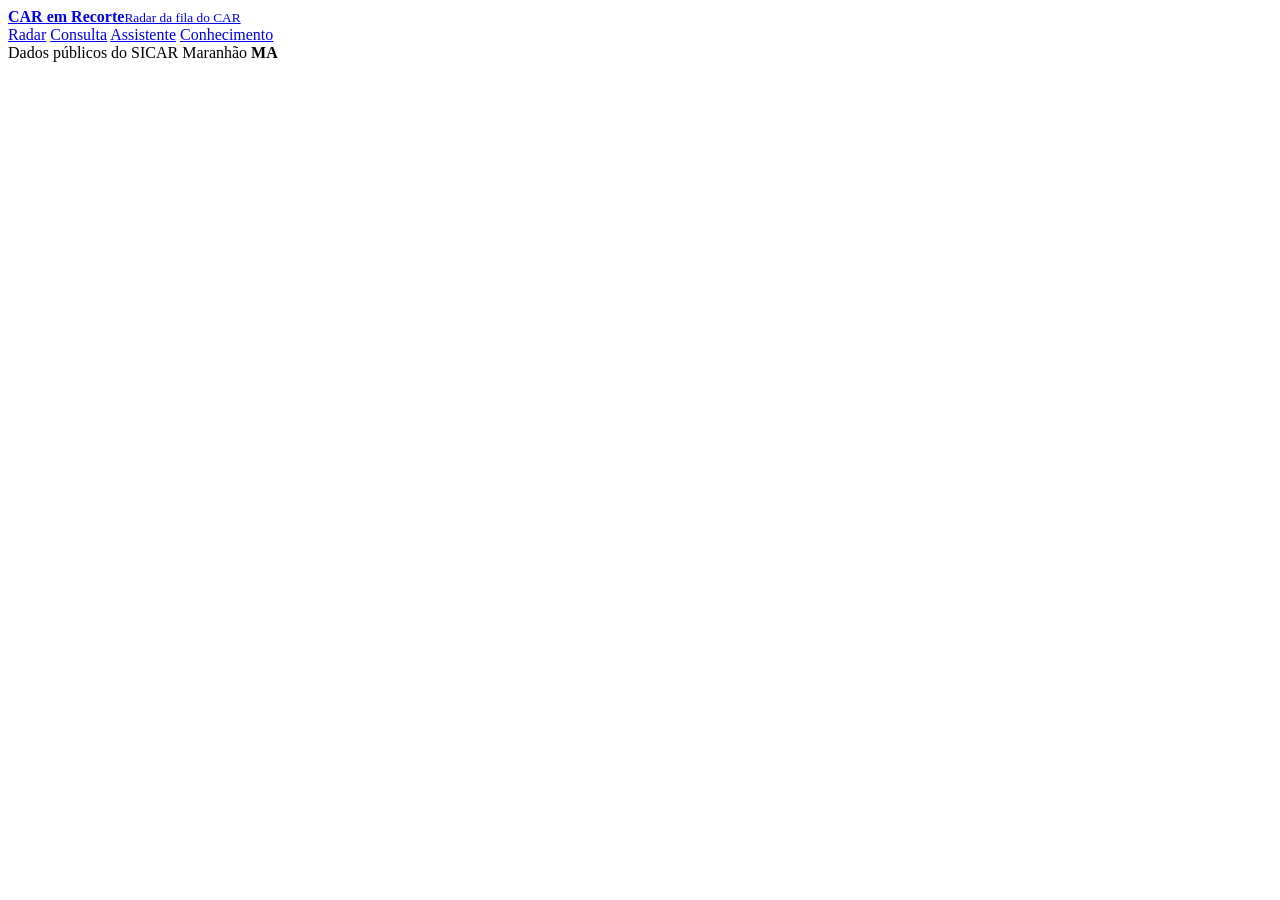
==== web/index.html @ 78bbda79 "Radar da Fila do CAR: índice local, perfis, assistente e documentação Primeira versão pública do pro" ====
<!doctype html>
<html lang="pt-BR">
  <head>
    <meta charset="utf-8" />
    <meta name="viewport" content="width=device-width, initial-scale=1" />
    <meta name="theme-color" content="#173b32" />
    <meta name="description" content="Veja onde a análise do CAR está parada e consulte dados públicos por imóvel, perfil ou território." />
    <title>CAR em Recorte</title>
    <link rel="stylesheet" href="/vendor/leaflet.css" />
    <link rel="stylesheet" href="/app.css" />
    <link rel="stylesheet" href="/radar.css" />
    <script defer src="/vendor/leaflet.js"></script>
    <script defer src="/app.js"></script>
    <script defer src="/radar.js"></script>
    <script defer src="/assistente.js"></script>
    <script defer src="/conhecimento.js"></script>
    <script defer src="/nav.js"></script>
  </head>
  <body>
    <header class="topbar">
      <a class="brand" href="/" aria-label="CAR em Recorte, início">
        <span class="brand-mark" aria-hidden="true"><span></span></span>
        <span class="brand-copy"><strong>CAR em Recorte</strong><small>Radar da fila do CAR</small></span>
      </a>
      <nav class="area-nav" aria-label="Áreas da aplicação">
        <a href="#radar" data-area="radar">Radar</a>
        <a href="#consulta" data-area="consulta">Consulta</a>
        <a href="#assistente" data-area="assistente">Assistente</a>
        <a href="#conhecimento" data-area="conhecimento">Conhecimento</a>
      </nav>
      <div class="topbar-meta">
        <span class="prototype-tag"><span class="tag-dot"></span>Dados públicos do SICAR</span>
        <span class="state-tag"><span id="state-tag-name">Maranhão</span> <b id="state-tag-uf">MA</b></span>
      </div>
    </header>

    <main id="view-radar" class="radar-view"></main>
    <main id="view-assistente" hidden></main>
    <main id="view-conhecimento" hidden></main>
    <main id="view-consulta" class="workspace" hidden>
      <aside class="search-panel" aria-label="Filtros da busca">
        <div class="panel-intro">
          <p class="eyebrow">CONSULTA AO CAR</p>
          <h1>Só o dado que você precisa.</h1>
          <p class="intro-copy">Busque um imóvel, confira uma lista ou recorte o território sem baixar a base inteira.</p>
        </div>

        <form id="code-form" class="code-form">
          <label for="car-code">Código CAR</label>
          <div class="code-row">
            <input id="car-code" name="code" type="text" autocomplete="off" spellcheck="false" placeholder="MA-2100055-74B0F111…" />
            <button id="code-button" type="submit">Abrir</button>
          </div>
          <button id="open-batch" class="batch-link" type="button">Consultar uma lista de códigos</button>
        </form>
        <div class="filter-divider"></div>

        <form id="area-search-form" class="filters-form">
          <label for="uf">Estado</label>
          <select id="uf" name="uf" disabled>
            <option value="MA">Carregando estados…</option>
          </select>

          <label for="municipality">Município</label>
          <select id="municipality" name="municipality" disabled>
            <option value="">Carregando municípios…</option>
          </select>
          <p id="municipality-count" class="field-hint">Os dados vêm dos serviços públicos do SICAR.</p>
          <button id="all-state" class="text-button all-state" type="button" hidden>Buscar em todo o estado</button>

          <div class="filter-divider"></div>
          <div class="filter-heading"><span>Filtros</span><button id="reset-filters" class="text-button" type="button">Limpar</button></div>

          <label for="status-filter">Situação cadastral</label>
          <select id="status-filter" name="status">
            <option value="">Todas as situações</option>
            <option value="AT">Ativo</option>
            <option value="PE">Pendente</option>
            <option value="CA">Cancelado</option>
            <option value="SU">Suspenso</option>
          </select>

          <label for="condition-filter">Condição do cadastro</label>
          <select id="condition-filter" name="condition">
            <option value="">Todas as condições</option>
            <option value="aguardando_analise">Aguardando análise</option>
            <option value="em_analise">Em análise</option>
            <option value="analisado">Analisado (todos)</option>
            <option value="analisado_notificacao">Analisado, aguardando notificação</option>
            <option value="analisado_regularizacao">Analisado, aguardando regularização</option>
            <option value="analisado_conforme">Analisado, em conformidade</option>
            <option value="cancelado">Cancelado</option>
          </select>

          <label for="updated-since">Atualizado desde</label>
          <input id="updated-since" name="updated_since" type="date" />

          <label class="check-field" for="app-restore"><input id="app-restore" name="app_to_restore" type="checkbox" /> Somente com APP a recompor</label>

          <span class="group-label">Área declarada (hectares)</span>
          <div class="area-inputs">
            <label class="sr-only" for="area-min">Área mínima em hectares</label>
            <input id="area-min" type="number" min="0" step="0.1" placeholder="Mínima" />
            <span aria-hidden="true">até</span>
            <label class="sr-only" for="area-max">Área máxima em hectares</label>
            <input id="area-max" type="number" min="0" step="0.1" placeholder="Máxima" />
          </div>

          <div id="selected-area" class="selected-area" hidden>
            <span class="area-pin" aria-hidden="true"></span>
            <span id="selected-area-label">Área desenhada no mapa</span>
            <button id="clear-area" type="button" aria-label="Remover retângulo do mapa">×</button>
          </div>

          <button id="search-button" class="primary-button" type="submit" disabled>
            <svg viewBox="0 0 24 24" aria-hidden="true"><circle cx="10.8" cy="10.8" r="6.8"></circle><path d="m16 16 4.5 4.5"></path></svg>
            <span id="search-label">Buscar imóveis</span>
          </button>
        </form>

        <div id="notice" class="notice" role="status" aria-live="polite">
          <span class="notice-mark" aria-hidden="true">i</span>
          <span>Selecione um município para começar.</span>
        </div>

        <div id="source-note" class="source-note" hidden>
          <p class="eyebrow">ORIGEM</p>
          <p id="source-text"></p>
        </div>

        <footer class="panel-footer">
          <span class="source-mark" aria-hidden="true">CAR</span>
          <span>Serviços públicos do SICAR</span>
        </footer>
      </aside>

      <section class="results-workspace" aria-label="Mapa e resultados da busca">
        <section class="map-panel" aria-label="Mapa dos imóveis rurais">
          <div class="map-caption">
            <div class="map-caption-icon" aria-hidden="true">
              <svg viewBox="0 0 24 24"><path d="m4 6 5-2 6 2 5-2v14l-5 2-6-2-5 2z"></path><path d="M9 4v14m6-12v14"></path></svg>
            </div>
            <div><strong id="map-title">Mapa da área</strong><span id="map-subtitle">Selecione um município</span></div>
          </div>
          <div id="map" role="application" aria-label="Mapa interativo; arraste para desenhar um retângulo de busca"></div>
          <div class="map-actions">
            <button id="draw-area-button" type="button" class="map-action">
              <svg viewBox="0 0 24 24" aria-hidden="true"><path d="M4 4h16v16H4z" stroke-dasharray="3 2"></path><path d="M8 4v4M16 4v4M4 8h4M4 16h4"></path></svg>
              Desenhar retângulo
            </button>
            <span id="draw-hint" class="draw-hint" hidden>Arraste no mapa para selecionar a área</span>
          </div>
          <div id="map-empty" class="map-empty">
            <div class="empty-icon" aria-hidden="true">
              <svg viewBox="0 0 48 48"><path d="m8 12 11-4 11 4 10-4v28l-10 4-11-4-11 4z"></path><path d="M19 8v28m11-24v28"></path><path d="M25 16h11v11H25z" stroke-dasharray="2 2"></path></svg>
            </div>
            <p class="empty-title">Escolha uma área para pesquisar</p>
            <p class="empty-copy">Você pode filtrar o município inteiro ou desenhar um retângulo no mapa.</p>
          </div>
          <div class="map-legend">
            <span class="legend-boundary"></span><span>Imóveis do CAR</span>
            <span class="legend-separator"></span><span class="legend-selection"></span><span>Área de busca</span>
          </div>
          <div class="map-attribution">Geometrias públicas do CAR · SIRGAS 2000</div>
        </section>

        <section class="results-panel" aria-label="Tabela de imóveis encontrados">
          <div class="results-heading">
            <div>
              <p class="eyebrow">RESULTADO DA CONSULTA</p>
              <h2 id="results-title">Imóveis rurais</h2>
              <p id="results-summary" class="results-summary">Aplique os filtros para listar os imóveis.</p>
            </div>
            <div class="export-actions">
              <button id="export-csv" class="secondary-button" type="button" disabled>Baixar CSV</button>
              <button id="export-geojson" class="secondary-button" type="button" disabled>Baixar GeoJSON</button>
            </div>
          </div>
          <div class="metrics-grid" aria-label="Métricas desta consulta" aria-live="polite">
            <div class="metric-card"><span>Registros encontrados</span><strong id="metric-records">—</strong><small id="metric-returned">— nesta página</small></div>
            <div class="metric-card"><span>Exportação gerada</span><strong id="metric-export">Ainda não baixada</strong><small id="metric-export-detail">Baixe CSV ou GeoJSON para medir</small></div>
            <div class="metric-card"><span>SICAR atualizado até</span><strong id="metric-base">—</strong><small id="metric-base-detail">Consultado ao vivo</small></div>
            <div class="metric-card"><span>Tempo de resposta</span><strong id="metric-query-time">—</strong><small id="metric-cache">Medido neste navegador</small></div>
            <div class="metric-card"><span>Chamadas poupadas ao SICAR</span><strong id="metric-saved">—</strong><small id="metric-saved-detail">Desde o início do cache</small></div>
          </div>
          <div class="table-wrap">
            <table>
              <thead><tr><th scope="col">Código CAR</th><th scope="col">Situação</th><th scope="col">Área declarada</th><th scope="col">Condição</th><th scope="col">Atualização</th></tr></thead>
              <tbody id="results-body"><tr class="empty-row"><td colspan="5">A tabela aparecerá aqui após a busca.</td></tr></tbody>
            </table>
          </div>
          <div class="pagination">
            <span id="page-summary">—</span>
            <div><button id="previous-page" class="page-button" type="button" disabled>← Anterior</button><button id="next-page" class="page-button" type="button" disabled>Próxima →</button></div>
          </div>
          <p class="table-footnote">Os downloads incluem todos os resultados filtrados, não apenas a página aberta. Os dados são declaratórios e não atestam regularidade ambiental.</p>
        </section>
      </section>
    </main>

    <dialog id="property-dialog" class="property-dialog" aria-labelledby="property-dialog-title">
      <div class="property-dialog-header">
        <div>
          <p class="eyebrow">DETALHES DO IMÓVEL</p>
          <h2 id="property-dialog-title">Dados do CAR</h2>
        </div>
        <button id="property-dialog-close" class="dialog-close" type="button" aria-label="Fechar detalhes">×</button>
      </div>
      <div id="property-dialog-content" class="property-dialog-content" aria-live="polite"></div>
    </dialog>

    <dialog id="batch-dialog" class="property-dialog batch-dialog" aria-labelledby="batch-dialog-title">
      <div class="property-dialog-header">
        <div>
          <p class="eyebrow">CONSULTA EM LOTE</p>
          <h2 id="batch-dialog-title" class="batch-title">Confira uma lista de imóveis</h2>
        </div>
        <button id="batch-close" class="dialog-close" type="button" aria-label="Fechar consulta em lote">×</button>
      </div>
      <div class="property-dialog-content">
        <form id="batch-form" class="batch-form">
          <label for="batch-codes">Cole até 1.000 códigos CAR, ou envie um arquivo CSV ou TXT</label>
          <textarea id="batch-codes" rows="5" spellcheck="false" placeholder="MA-2100055-74B0F111A29D4ECF9086AAED23B43274"></textarea>
          <div class="batch-actions">
            <label class="secondary-button file-button">Escolher arquivo<input id="batch-file" type="file" accept=".csv,.txt,text/csv,text/plain" /></label>
            <button id="batch-sample" class="secondary-button" type="button">Usar imóveis da busca atual</button>
            <span id="batch-count" class="batch-count">Nenhum código reconhecido</span>
            <button id="batch-submit" class="primary-button" type="submit" disabled>Consultar lote</button>
          </div>
        </form>
        <p id="batch-status" class="batch-status" role="status" aria-live="polite" hidden></p>
        <div id="batch-results" hidden>
          <div class="batch-summary" id="batch-summary"></div>
          <div class="table-wrap">
            <table>
              <thead><tr><th scope="col">Código CAR</th><th scope="col">Situação</th><th scope="col">Condição</th><th scope="col">Município</th><th scope="col">Área</th><th scope="col">APP</th><th scope="col">APP a recompor</th><th scope="col">Reserva Legal</th><th scope="col">Alertas</th></tr></thead>
              <tbody id="batch-body"></tbody>
            </table>
          </div>
          <div class="batch-footer">
            <p id="batch-notice"></p>
            <button id="batch-download" class="secondary-button" type="button">Baixar CSV</button>
          </div>
        </div>
      </div>
    </dialog>
  </body>
</html>
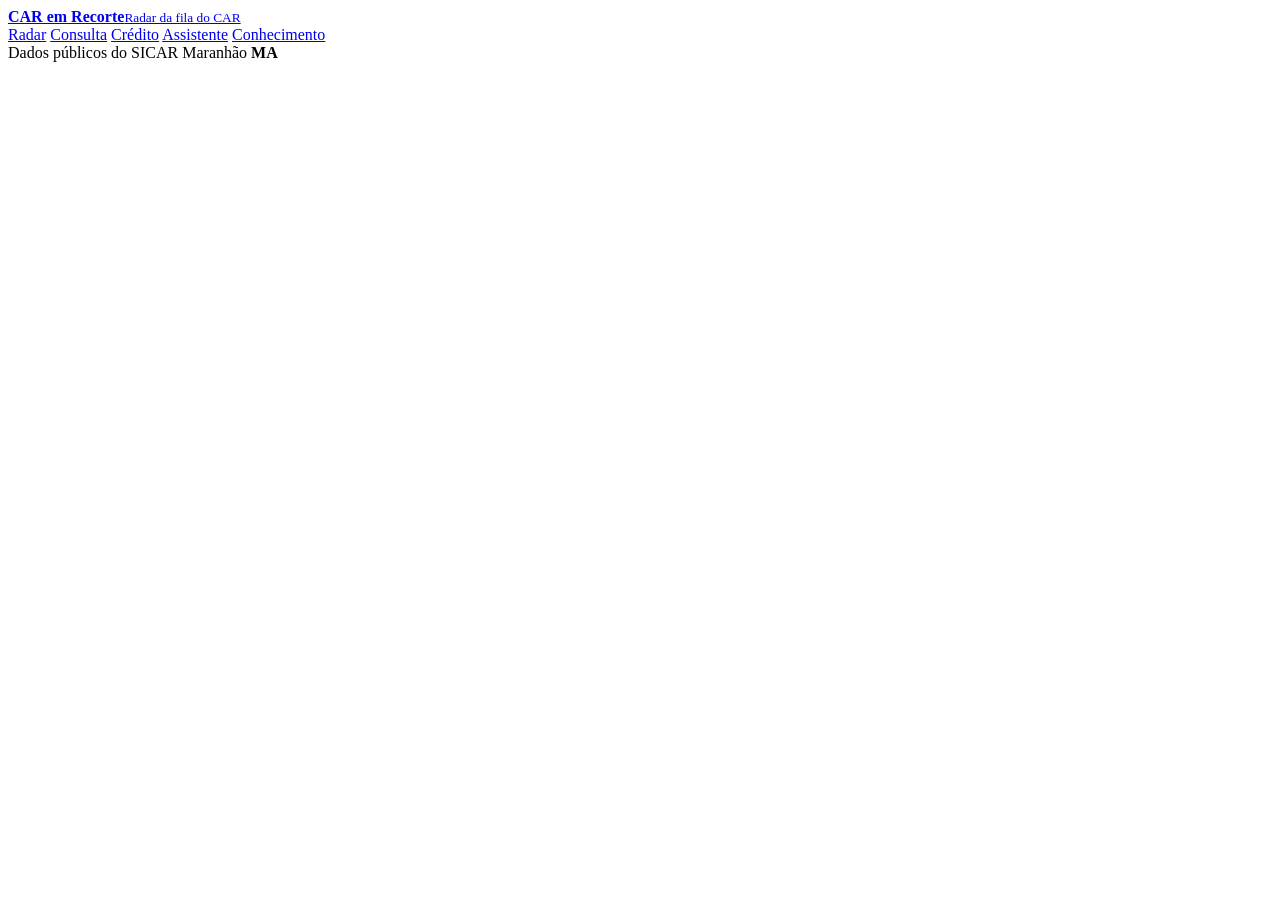
==== commit ac35fd88: "Radar em tela única, rota de recorte, crédito e implantação na VPS - Radar redesenhado: filtros fixo" ====
--- a/web/index.html
+++ b/web/index.html
@@ -12,6 +12,7 @@
     <script defer src="/vendor/leaflet.js"></script>
     <script defer src="/app.js"></script>
     <script defer src="/radar.js"></script>
+    <script defer src="/credito.js"></script>
     <script defer src="/assistente.js"></script>
     <script defer src="/conhecimento.js"></script>
     <script defer src="/nav.js"></script>
@@ -25,6 +26,7 @@
       <nav class="area-nav" aria-label="Áreas da aplicação">
         <a href="#radar" data-area="radar">Radar</a>
         <a href="#consulta" data-area="consulta">Consulta</a>
+        <a href="#credito" data-area="credito">Crédito</a>
         <a href="#assistente" data-area="assistente">Assistente</a>
         <a href="#conhecimento" data-area="conhecimento">Conhecimento</a>
       </nav>
@@ -35,6 +37,7 @@
     </header>
 
     <main id="view-radar" class="radar-view"></main>
+    <main id="view-credito" hidden></main>
     <main id="view-assistente" hidden></main>
     <main id="view-conhecimento" hidden></main>
     <main id="view-consulta" class="workspace" hidden>
